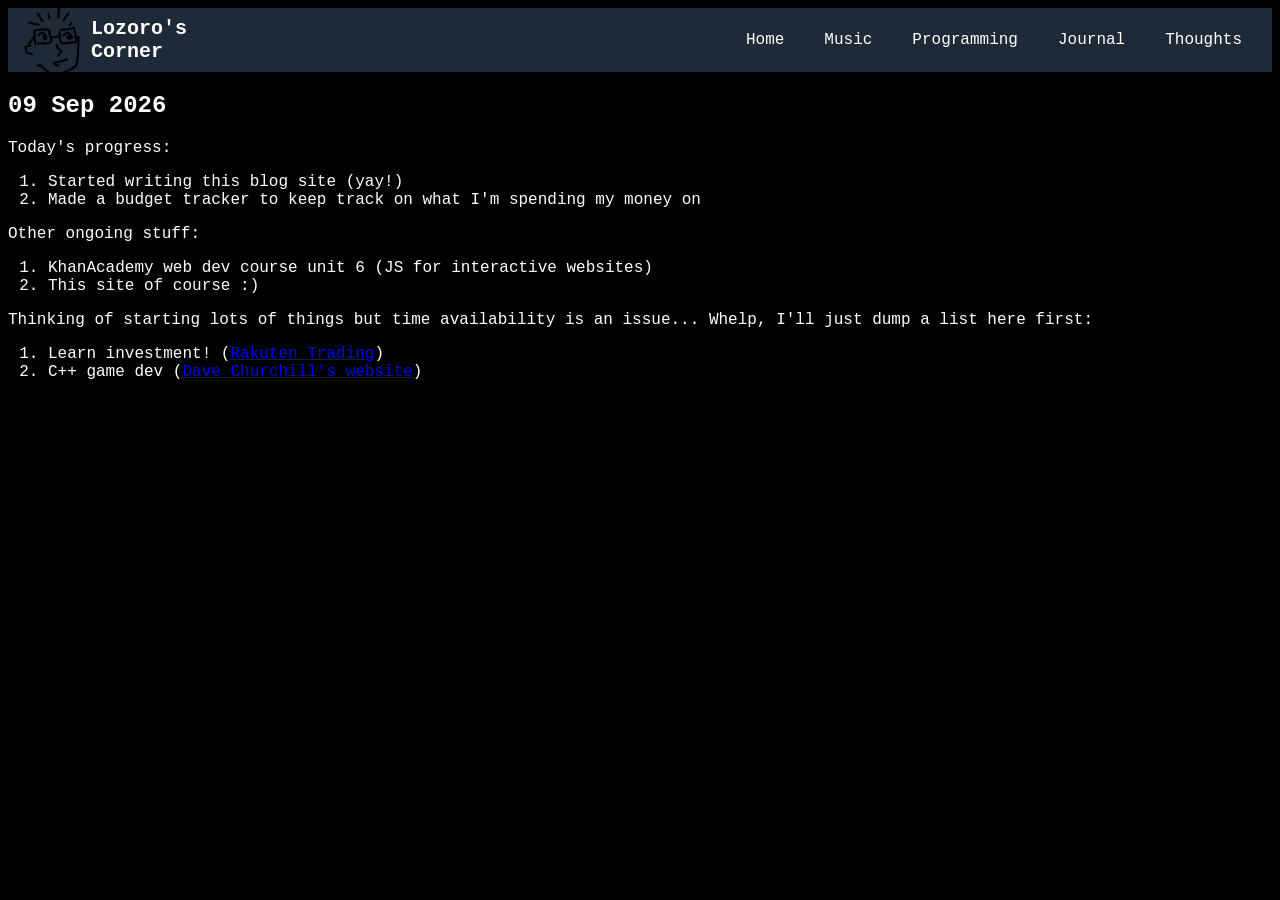
==== pages/journal.html @ a25a1025 "Add journal page" ====
<!DOCTYPE html>
<html lang="en">
    <head>
        <meta charset="utf-8">
        <meta name="viewport" content="device-width initial-scale=1.0">
        <title>My Blog</title>
        <link rel="stylesheet" href="../css/base.css">
    </head>
    <body>
        <nav class="navbar">
            <a href="../index.html" class="navbar-logo">
                <img src="../assets/logo.png"> Lozoro's Corner
            </a>
            <ul class="navbar-links">
                <li><a href="../index.html">Home</a></li>
                <li><a>Music</a></li>
                <li><a>Programming</a></li>
                <li><a href="journal.html">Journal</a></li>
                <li><a>Thoughts</a></li>
            </ul>
        </nav>

        <h2 class="journal-entry-title">
            09 Sep 2026
        </h2>
        <p>
            Today's progress:
            <ol>
                <li>Started writing this blog site (yay!) </li>
                <li>Made a budget tracker to keep track on what I'm spending my money on</li>
            </ol>

            Other ongoing stuff:
            <ol>
                <li>KhanAcademy web dev course unit 6 (JS for interactive websites)</li>
                <li>This site of course :)</li>
            </ol>

            Thinking of starting lots of things but time availability is an issue...
            Whelp, I'll just dump a list here first:
            <ol>
                <li>Learn investment! (<a href="https://www.rakutentrade.my/">Rakuten Trading</a>)</li>
                <li>C++ game dev (<a href="https://www.youtube.com/@DaveChurchill">Dave Churchill's website</a>) </li>
            </ol>
        </p>
    </body>
</html>
---- css/base.css ----
:root {
    --color-background: #000000;
    --color-text: #ffffff;
    --color-navbar: #1f2937;
    --color-navbar-hover: #455b7b;
}

* {
    box-sizing: border-box;
}

body {
    background-color: var(--color-background);
    color: var(--color-text);
    font-family: 'Courier New', Courier, monospace;
}

.navbar {
    display: flex;
    align-items: stretch;
    justify-content:space-between;
    position: sticky;

    padding: 0px 10px;
    background-color: var(--color-navbar);
}

.navbar-logo {
    display: flex;
    align-items: center;
    justify-content: space-between;
    
    width: 64px;
    height: 64px;
    object-fit: contain;

    font-size: 1.25rem;
    font-weight: bold;

    color: var(--color-text);
    text-decoration: none;
}

.navbar-links {
    display: flex;

    list-style: none;
    margin: 0;
    padding: 0;
}

.navbar-links a {
    display: flex;
    align-items: center;

    height: 100%;
    padding: 5px 20px;

    transition: background-color 0.2s ease;

    color: var(--color-text);
    text-decoration: none;
}

.navbar-links a:hover {
    background-color: var(--color-navbar-hover);
}
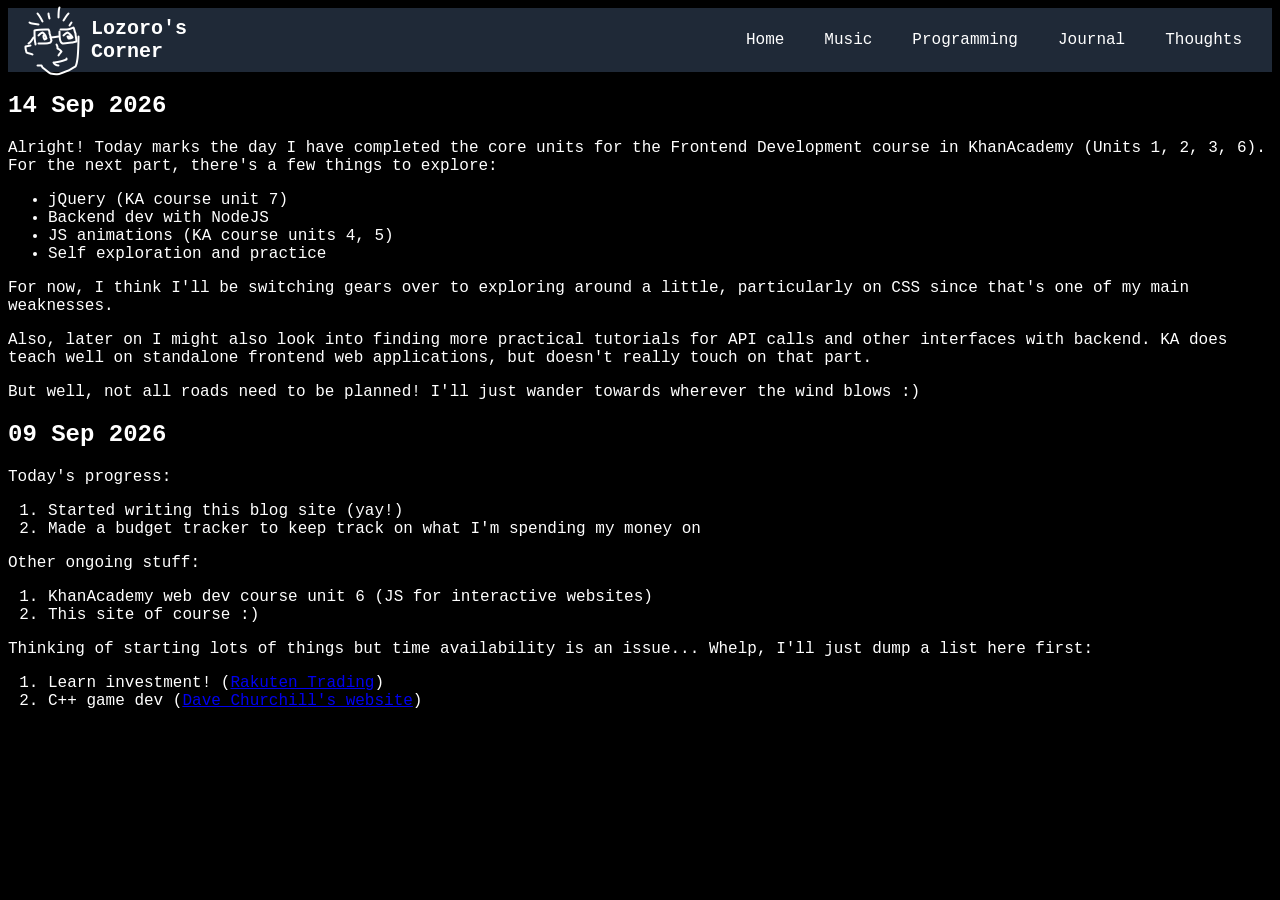
==== commit d98c7886: "Update journal" ====
--- a/pages/journal.html
+++ b/pages/journal.html
@@ -2,24 +2,58 @@
 <html lang="en">
     <head>
         <meta charset="utf-8">
-        <meta name="viewport" content="device-width initial-scale=1.0">
+        <meta name="viewport" content="width=device-width initial-scale=1.0">
         <title>My Blog</title>
-        <link rel="stylesheet" href="../css/base.css">
+        <base href="../">
+        <link rel="stylesheet" href="css/base.css">
     </head>
     <body>
         <nav class="navbar">
-            <a href="../index.html" class="navbar-logo">
-                <img src="../assets/logo.png"> Lozoro's Corner
+            <a href="index.html" class="navbar-logo">
+                <img src="assets/logo.png"> Lozoro's Corner
             </a>
             <ul class="navbar-links">
-                <li><a href="../index.html">Home</a></li>
+                <li><a href="index.html">Home</a></li>
                 <li><a>Music</a></li>
-                <li><a>Programming</a></li>
-                <li><a href="journal.html">Journal</a></li>
+                <li class="dropdown">
+                    <a href="pages/programming.html">Programming</a>
+                    
+                    <ul class="dropdown-menu">
+                        <li><a href="pages/programming-cpp.html">C++</a></li>
+                        <li><a href="pages/programming-frontend.html">Frontend</a></li>
+                    </ul>
+                </li>
+                <li><a href="pages/journal.html">Journal</a></li>
                 <li><a>Thoughts</a></li>
             </ul>
         </nav>
 
+        <h2 class="journal-entry-title">
+            14 Sep 2026
+        </h2>
+        <p>
+            Alright! Today marks the day I have completed the core units for the
+            Frontend Development course in KhanAcademy (Units 1, 2, 3, 6).
+            For the next part, there's a few things to explore:
+            <ul>
+                <li>jQuery (KA course unit 7)</li>
+                <li>Backend dev with NodeJS</li>
+                <li>JS animations (KA course units 4, 5) </li>
+                <li>Self exploration and practice</li>
+            </ul>
+            For now, I think I'll be switching gears over to exploring around a
+            little, particularly on CSS since that's one of my main weaknesses.
+        </p>
+        <p>
+            Also, later on I might also look into finding more practical tutorials
+            for API calls and other interfaces with backend. KA does teach well on
+            standalone frontend web applications, but doesn't really touch on that
+            part.
+        </p>
+        <p>
+            But well, not all roads need to be planned! I'll just wander towards wherever
+            the wind blows :)
+        </p>
         <h2 class="journal-entry-title">
             09 Sep 2026
         </h2>
